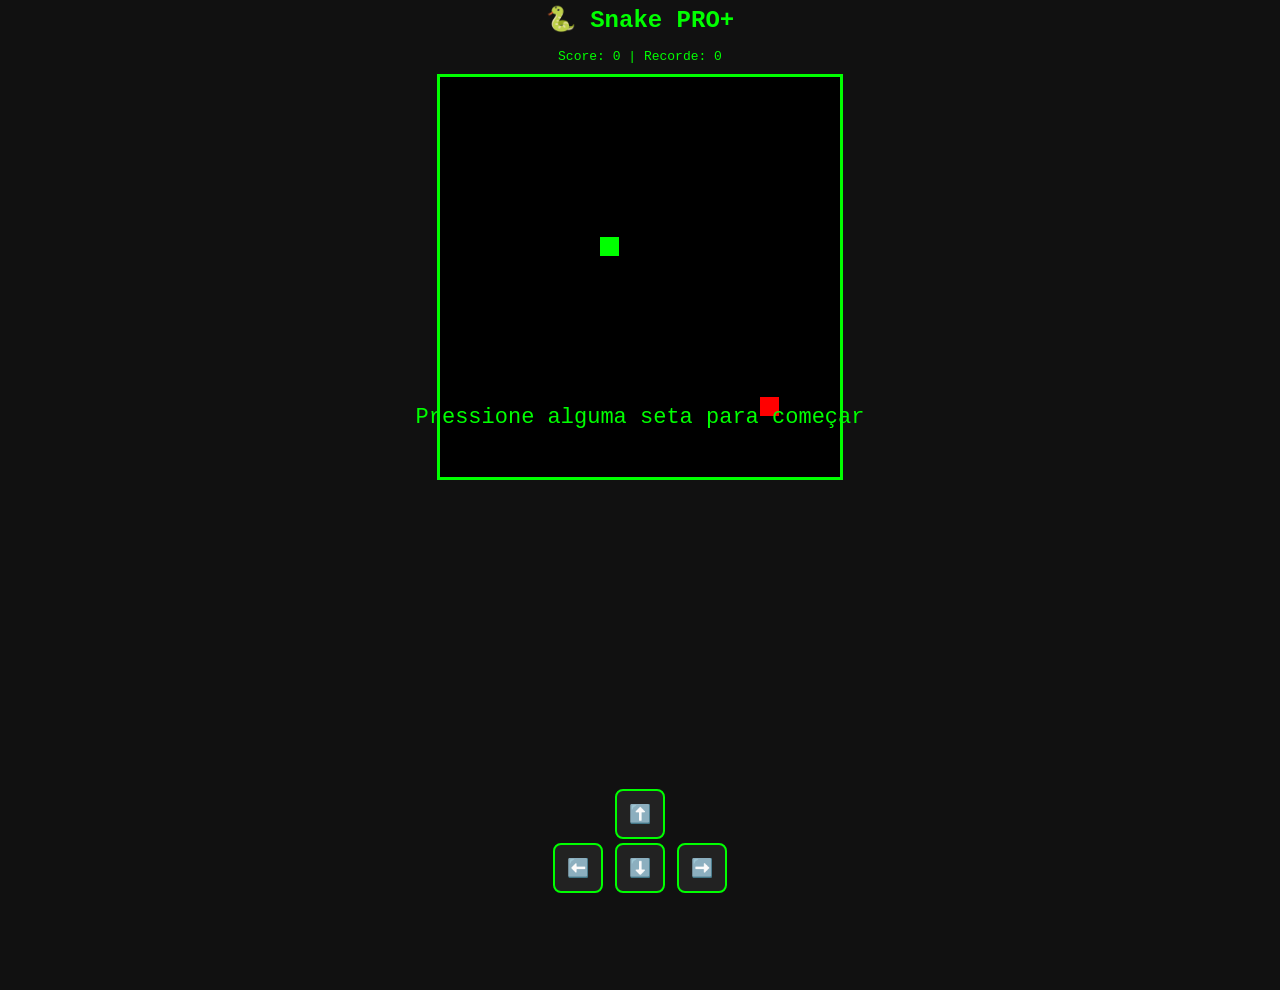
==== index2.html @ 4d805471 "Add initial HTML structure for Snake PRO game" ====
<!DOCTYPE html>
<html lang="pt-BR">
<head>
<meta charset="UTF-8">
<title>Snake PRO+</title>

<style>
html, body {
  height: 100%;
  overflow: hidden;
}

body {
  margin: 0;
  background: #111;
  color: #0f0;
  font-family: monospace;
  display: flex;
  flex-direction: column;
  align-items: center;

  /*padding-bottom: 220px;*/ /* espaço pros controles */
  padding-bottom: 90px;
}

h1 {
  margin: 5px 0;
  font-size: 24px;
}

canvas {
  background: black;
  border: 3px solid #0f0;
  margin-top: 10px;
}

canvas {
  /*max-width: 95vw;
  max-height: 60vh;*/
  max-width: 98vw;
  max-height: 75vh; /* antes 60vh */
  touch-action: none;
  margin-bottom: 20px;
}


#hud {
  margin-top: 10px;
}

#gameOver {
  position: absolute;
  top: 40%;
  text-align: center;
  display: none;
}

.controls {
  position: fixed;
  bottom: 5px;
  width: 100%;
  display: flex;
  justify-content: center;
  flex-direction: column;
  align-items: center;

  pointer-events: auto;
}

button {
  /*width: 70px;
  height: 70px;
  font-size: 24px;
  margin: 5px;
  border-radius: 15px;*/
  width: 50px;
  height: 50px;
  font-size: 18px;
  margin: 2px;
  border-radius: 8px;
  background: #222;
  color: #0f0;
  border: 2px solid #0f0;
}
</style>
</head>

<body>

<h1>🐍 Snake PRO+</h1>

<div id="hud">
  Score: <span id="score">0</span> |
  Recorde: <span id="highscore">0</span>
</div>

<canvas id="game" width="400" height="400"></canvas>

<div id="startMsg" style="
position:absolute;
top:45%;
font-size:22px;
color:#0f0;
">
Pressione alguma seta para começar
</div>

<div id="gameOver">
  <h2>💀 Game Over</h2>
  <p>Pressione ENTER ou toque para reiniciar</p>
</div>

<div id="pauseMsg" style="display:none; position:absolute; top:45%;">
  <h2>⏸️ PAUSADO</h2>
</div>

<!-- Controles mobile -->
<div class="controls">
  <div>
    <button ontouchstart="setDirection('up')" onclick="setDirection('up')">⬆️</button>
  </div>
  <div>
    <button ontouchstart="setDirection('left')" onclick="setDirection('left')">⬅️</button>
    <button ontouchstart="setDirection('down')" onclick="setDirection('down')">⬇️</button>
    <button ontouchstart="setDirection('right')" onclick="setDirection('right')">➡️</button>
  </div>
</div>

<script>
const canvas = document.getElementById("game");
const ctx = canvas.getContext("2d");

const scoreEl = document.getElementById("score");
const highEl = document.getElementById("highscore");
const gameOverEl = document.getElementById("gameOver");

const pauseMsg = document.getElementById("pauseMsg");

const grid = 20;

let snake, apple;
let count, speed, score, gameRunning, paused;
let started = false;

// 🔊 som simples
function beep() {
  const ctxAudio = new (window.AudioContext || window.webkitAudioContext)();
  const osc = ctxAudio.createOscillator();
  osc.connect(ctxAudio.destination);
  osc.start();
  osc.stop(ctxAudio.currentTime + 0.1);
}

// 🏆 recorde
let highscore = localStorage.getItem("snakeHigh") || 0;
highEl.textContent = highscore;

function resetGame() {

  document.getElementById("startMsg").style.display = "block";

  snake = {
    x: 160,
    y: 160,
    dx: 0,
    dy: 0,
    cells: [{ x: 160, y: 160 }],
    maxCells: 4
  };

  apple = {
    x: 320,
    y: 320
  };

  count = 0;
  speed = 6;
  score = 0;
  gameRunning = true;
  paused = false;
  started = false;

  scoreEl.textContent = 0;
  gameOverEl.style.display = "none";
}



function getRandomInt(min, max) {
  return Math.floor(Math.random() * (max - min)) + min;
}

function loop() {
  requestAnimationFrame(loop);

  if (!started) {
    ctx.clearRect(0, 0, canvas.width, canvas.height);

    // maçã
    ctx.fillStyle = "red";
    ctx.fillRect(apple.x, apple.y, grid - 1, grid - 1);

    // cobra parada
    ctx.fillStyle = "#0f0";
    ctx.fillRect(snake.x, snake.y, grid - 1, grid - 1);

    return;
  }

  if (!gameRunning || paused) return;

  if (++count < speed) return;
  count = 0;


  ctx.clearRect(0, 0, canvas.width, canvas.height);

  snake.x += snake.dx;
  snake.y += snake.dy;

  // parede
  if (
    snake.x < 0 || snake.x >= canvas.width ||
    snake.y < 0 || snake.y >= canvas.height
  ) {
    gameOver();
  }

  snake.cells.unshift({x: snake.x, y: snake.y});
  if (snake.cells.length > snake.maxCells) {
    snake.cells.pop();
  }

  // maçã
  ctx.fillStyle = "red";
  ctx.fillRect(apple.x, apple.y, grid - 1, grid - 1);

  // cobra
  ctx.fillStyle = "#0f0";
  snake.cells.forEach((cell, index) => {
    ctx.fillRect(cell.x, cell.y, grid - 1, grid - 1);

    // comer
    if (cell.x === apple.x && cell.y === apple.y) {
      snake.maxCells++;
      score++;
      scoreEl.textContent = score;

      beep();

      // aumenta velocidade
      //if (speed > 2) speed--;
	  
	  // aumenta velocidade devagar
	  speed = Math.max(3, 6 - Math.floor(score / 5));

      apple.x = getRandomInt(0, 20) * grid;
      apple.y = getRandomInt(0, 20) * grid;
    }

    // colisão corpo
    for (let i = index + 1; i < snake.cells.length; i++) {
      if (cell.x === snake.cells[i].x && cell.y === snake.cells[i].y) {
        gameOver();
      }
    }
  });
}

document.addEventListener("touchmove", function(e) {
  e.preventDefault();
}, { passive: false });

function gameOver() {
  gameRunning = false;

  // salva recorde
  if (score > highscore) {
    highscore = score;
    localStorage.setItem("snakeHigh", highscore);
    highEl.textContent = highscore;
  }

  gameOverEl.style.display = "block";
}

// teclado
document.addEventListener("keydown", (e) => {

  if (["ArrowUp","ArrowDown","ArrowLeft","ArrowRight"].includes(e.key)) {
    e.preventDefault();
  }
  
  // ⏸️ PAUSE COM ESPAÇO
  if (e.code === "Space") {
    e.preventDefault();
    paused = !paused;
    pauseMsg.style.display = paused ? "block" : "none";
  }

  if (!gameRunning && e.key === "Enter") {
    resetGame();
    return;
  }

  handleDirection(e.key);
});

// mobile
function setDirection(dir) {
  if (!gameRunning) {
    resetGame();
    return;
  }

  const map = {
    up: "ArrowUp",
    down: "ArrowDown",
    left: "ArrowLeft",
    right: "ArrowRight"
  };

  handleDirection(map[dir]);
}

function handleDirection(key) {

  started = true;
  document.getElementById("startMsg").style.display = "none";

  if (key === "ArrowLeft" && snake.dx !== grid) {
    snake.dx = -grid;
    snake.dy = 0;
  }
  else if (key === "ArrowUp" && snake.dy !== grid) {
    snake.dx = 0;
    snake.dy = -grid;
  }
  else if (key === "ArrowRight" && snake.dx !== -grid) {
    snake.dx = grid;
    snake.dy = 0;
  }
  else if (key === "ArrowDown" && snake.dy !== -grid) {
    snake.dx = 0;
    snake.dy = grid;
  }
}

resetGame();
requestAnimationFrame(loop);
</script>

</body>
</html>
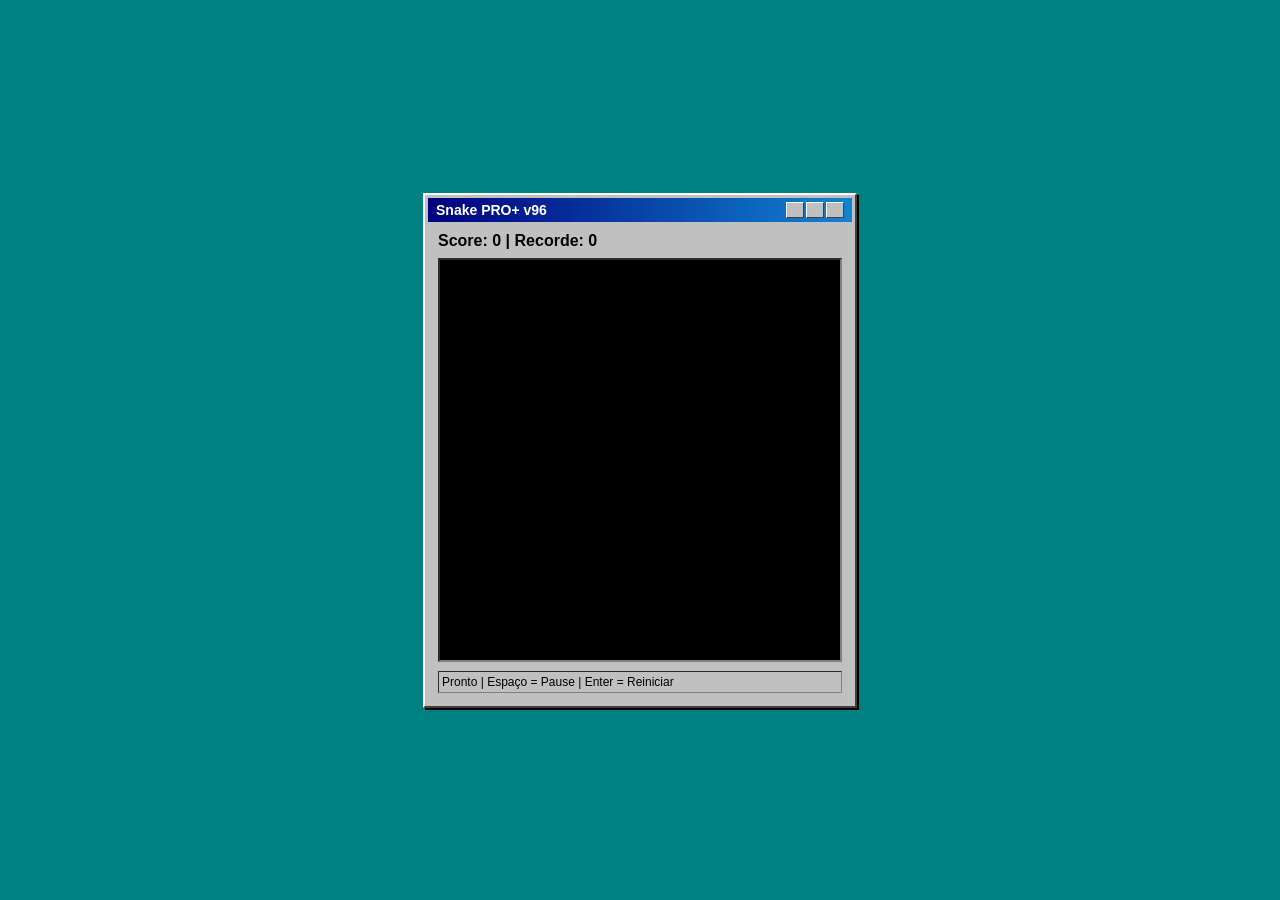
==== commit 7499746c: "Update index2.html" ====
--- a/index2.html
+++ b/index2.html
@@ -12,118 +12,132 @@
 
 body {
   margin: 0;
-  background: #111;
-  color: #0f0;
-  font-family: monospace;
+  background: #008080; /* desktop Windows */
+  font-family: Tahoma, sans-serif;
   display: flex;
-  flex-direction: column;
+  justify-content: center;
   align-items: center;
-
-  /*padding-bottom: 220px;*/ /* espaço pros controles */
-  padding-bottom: 90px;
-}
-
-h1 {
-  margin: 5px 0;
-  font-size: 24px;
+}
+
+/* Janela */
+.window {
+  background: #C0C0C0;
+
+  border-top: 2px solid #fff;
+  border-left: 2px solid #fff;
+  border-right: 2px solid #404040;
+  border-bottom: 2px solid #404040;
+
+  box-shadow: 2px 2px 0 #000;
+  padding: 3px;
+}
+
+/* Barra de título */
+.titlebar {
+  background: linear-gradient(to right, #000080, #1084d0);
+  color: white;
+  padding: 4px 8px;
+  font-weight: bold;
+  font-size: 14px;
+  display: flex;
+  justify-content: space-between;
+}
+
+.title-buttons {
+  display: flex;
+  gap: 2px;
+}
+
+.title-buttons div {
+  width: 16px;
+  height: 14px;
+  background: #C0C0C0;
+
+  border-top: 1px solid #fff;
+  border-left: 1px solid #fff;
+  border-right: 1px solid #404040;
+  border-bottom: 1px solid #404040;
+}
+
+.content {
+  padding: 10px;
 }
 
 canvas {
   background: black;
-  border: 3px solid #0f0;
-  margin-top: 10px;
-}
-
-canvas {
-  /*max-width: 95vw;
-  max-height: 60vh;*/
-  max-width: 98vw;
-  max-height: 75vh; /* antes 60vh */
-  touch-action: none;
-  margin-bottom: 20px;
-}
-
-
+  border: 2px inset #808080;
+}
+
+/* HUD */
 #hud {
-  margin-top: 10px;
-}
-
-#gameOver {
-  position: absolute;
-  top: 40%;
-  text-align: center;
-  display: none;
-}
-
-.controls {
-  position: fixed;
-  bottom: 5px;
-  width: 100%;
-  display: flex;
-  justify-content: center;
-  flex-direction: column;
-  align-items: center;
-
-  pointer-events: auto;
-}
-
+  margin-bottom: 8px;
+  color: black;
+  font-weight: bold;
+}
+
+/* Botões */
 button {
-  /*width: 70px;
-  height: 70px;
-  font-size: 24px;
-  margin: 5px;
-  border-radius: 15px;*/
   width: 50px;
   height: 50px;
+
+  background: #C0C0C0;
+  color: black;
+
+  border-top: 2px solid white;
+  border-left: 2px solid white;
+  border-right: 2px solid #404040;
+  border-bottom: 2px solid #404040;
+
   font-size: 18px;
-  margin: 2px;
-  border-radius: 8px;
-  background: #222;
-  color: #0f0;
-  border: 2px solid #0f0;
+}
+
+button:active {
+  border-top: 2px solid #404040;
+  border-left: 2px solid #404040;
+  border-right: 2px solid white;
+  border-bottom: 2px solid white;
+}
+
+/* Barra de status */
+.statusbar {
+  margin-top: 5px;
+  background: #C0C0C0;
+  border: 1px inset #808080;
+  padding: 3px;
+  font-size: 12px;
 }
 </style>
 </head>
 
 <body>
 
-<h1>🐍 Snake PRO+</h1>
-
-<div id="hud">
-  Score: <span id="score">0</span> |
-  Recorde: <span id="highscore">0</span>
-</div>
-
-<canvas id="game" width="400" height="400"></canvas>
-
-<div id="startMsg" style="
-position:absolute;
-top:45%;
-font-size:22px;
-color:#0f0;
-">
-Pressione alguma seta para começar
-</div>
-
-<div id="gameOver">
-  <h2>💀 Game Over</h2>
-  <p>Pressione ENTER ou toque para reiniciar</p>
-</div>
-
-<div id="pauseMsg" style="display:none; position:absolute; top:45%;">
-  <h2>⏸️ PAUSADO</h2>
-</div>
-
-<!-- Controles mobile -->
-<div class="controls">
-  <div>
-    <button ontouchstart="setDirection('up')" onclick="setDirection('up')">⬆️</button>
+<div class="window">
+
+  <div class="titlebar">
+    <span>Snake PRO+ v96</span>
+
+    <div class="title-buttons">
+      <div></div>
+      <div></div>
+      <div></div>
+    </div>
   </div>
-  <div>
-    <button ontouchstart="setDirection('left')" onclick="setDirection('left')">⬅️</button>
-    <button ontouchstart="setDirection('down')" onclick="setDirection('down')">⬇️</button>
-    <button ontouchstart="setDirection('right')" onclick="setDirection('right')">➡️</button>
+
+  <div class="content">
+
+    <div id="hud">
+      Score: <span id="score">0</span> |
+      Recorde: <span id="highscore">0</span>
+    </div>
+
+    <canvas id="game" width="400" height="400"></canvas>
+
+    <div class="statusbar">
+      Pronto | Espaço = Pause | Enter = Reiniciar
+    </div>
+
   </div>
+
 </div>
 
 <script>
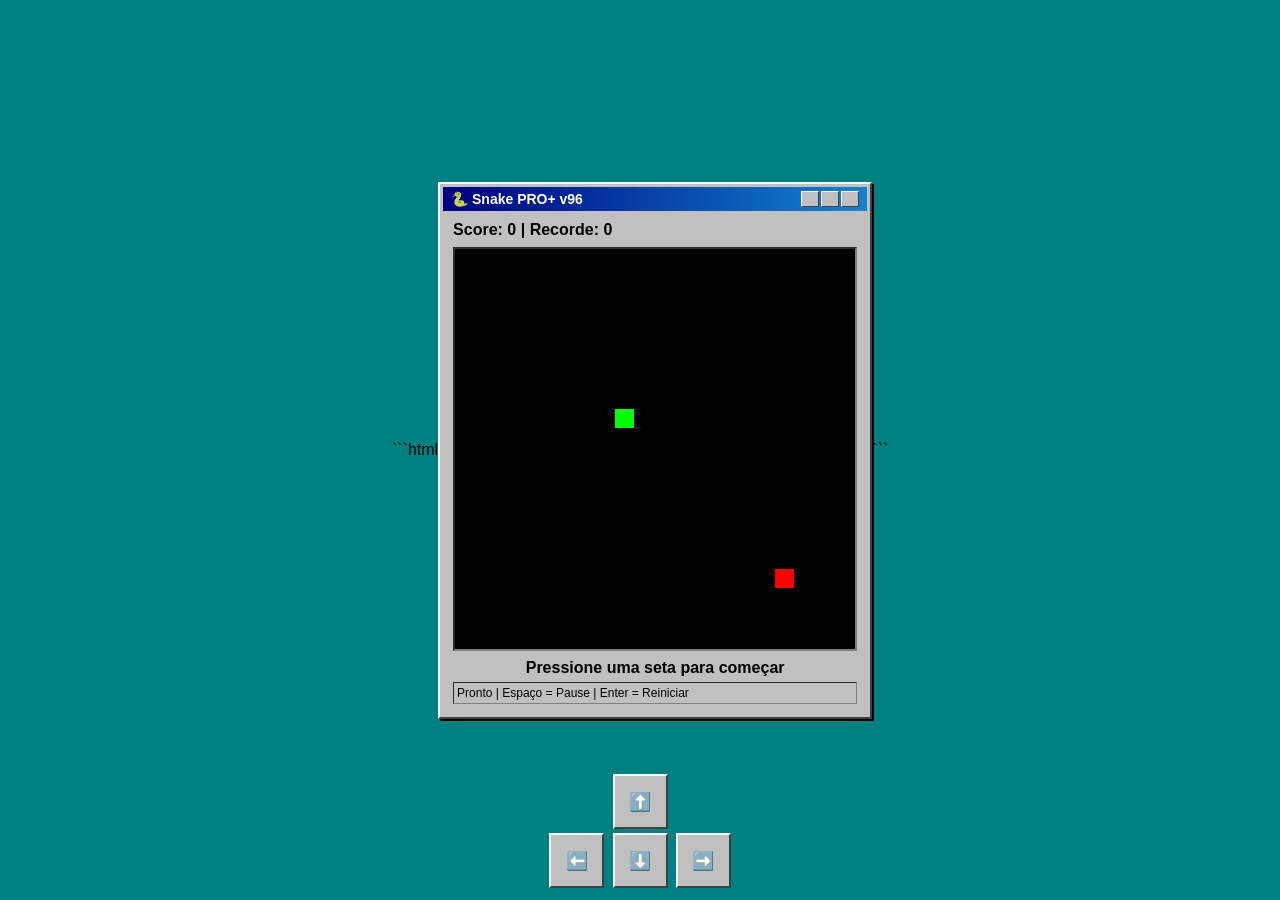
==== commit 52a0460d: "Refactor HTML and CSS for Snake PRO+ v96" ====
--- a/index2.html
+++ b/index2.html
@@ -1,111 +1,165 @@
+```html
 <!DOCTYPE html>
 <html lang="pt-BR">
 <head>
 <meta charset="UTF-8">
-<title>Snake PRO+</title>
+<meta name="viewport" content="width=device-width, initial-scale=1.0">
+
+<title>Snake PRO+ v96</title>
 
 <style>
-html, body {
-  height: 100%;
-  overflow: hidden;
-}
-
-body {
-  margin: 0;
-  background: #008080; /* desktop Windows */
-  font-family: Tahoma, sans-serif;
-  display: flex;
-  justify-content: center;
-  align-items: center;
-}
-
-/* Janela */
-.window {
-  background: #C0C0C0;
-
-  border-top: 2px solid #fff;
-  border-left: 2px solid #fff;
-  border-right: 2px solid #404040;
-  border-bottom: 2px solid #404040;
-
-  box-shadow: 2px 2px 0 #000;
-  padding: 3px;
-}
-
-/* Barra de título */
-.titlebar {
-  background: linear-gradient(to right, #000080, #1084d0);
-  color: white;
-  padding: 4px 8px;
-  font-weight: bold;
-  font-size: 14px;
-  display: flex;
-  justify-content: space-between;
-}
-
-.title-buttons {
-  display: flex;
-  gap: 2px;
-}
-
-.title-buttons div {
-  width: 16px;
-  height: 14px;
-  background: #C0C0C0;
-
-  border-top: 1px solid #fff;
-  border-left: 1px solid #fff;
-  border-right: 1px solid #404040;
-  border-bottom: 1px solid #404040;
-}
-
-.content {
-  padding: 10px;
-}
-
-canvas {
-  background: black;
-  border: 2px inset #808080;
-}
-
-/* HUD */
-#hud {
-  margin-bottom: 8px;
-  color: black;
-  font-weight: bold;
-}
-
-/* Botões */
-button {
-  width: 50px;
-  height: 50px;
-
-  background: #C0C0C0;
-  color: black;
-
-  border-top: 2px solid white;
-  border-left: 2px solid white;
-  border-right: 2px solid #404040;
-  border-bottom: 2px solid #404040;
-
-  font-size: 18px;
-}
-
-button:active {
-  border-top: 2px solid #404040;
-  border-left: 2px solid #404040;
-  border-right: 2px solid white;
-  border-bottom: 2px solid white;
-}
-
-/* Barra de status */
-.statusbar {
-  margin-top: 5px;
-  background: #C0C0C0;
-  border: 1px inset #808080;
-  padding: 3px;
-  font-size: 12px;
-}
+
+html, body{
+    height:100%;
+    margin:0;
+    overflow:hidden;
+}
+
+body{
+    background:#008080;
+    font-family:Tahoma,sans-serif;
+
+    display:flex;
+    justify-content:center;
+    align-items:center;
+}
+
+/* JANELA */
+
+.window{
+    background:#C0C0C0;
+
+    border-top:2px solid #fff;
+    border-left:2px solid #fff;
+    border-right:2px solid #404040;
+    border-bottom:2px solid #404040;
+
+    box-shadow:2px 2px 0 #000;
+
+    padding:3px;
+    max-width:95vw;
+}
+
+/* BARRA DE TÍTULO */
+
+.titlebar{
+    background:linear-gradient(to right,#000080,#1084d0);
+    color:white;
+
+    padding:4px 8px;
+
+    font-size:14px;
+    font-weight:bold;
+
+    display:flex;
+    justify-content:space-between;
+    align-items:center;
+}
+
+.title-buttons{
+    display:flex;
+    gap:2px;
+}
+
+.title-buttons div{
+    width:16px;
+    height:14px;
+
+    background:#C0C0C0;
+
+    border-top:1px solid #fff;
+    border-left:1px solid #fff;
+    border-right:1px solid #404040;
+    border-bottom:1px solid #404040;
+}
+
+.content{
+    padding:10px;
+}
+
+#hud{
+    margin-bottom:8px;
+    color:black;
+    font-weight:bold;
+}
+
+canvas{
+    background:black;
+    border:2px inset #808080;
+
+    max-width:90vw;
+    max-height:70vh;
+
+    touch-action:none;
+}
+
+/* STATUS */
+
+.statusbar{
+    margin-top:5px;
+    padding:3px;
+
+    border:1px inset #808080;
+    font-size:12px;
+}
+
+/* MENSAGENS */
+
+#startMsg,
+#pauseMsg,
+#gameOver{
+    text-align:center;
+    margin-top:8px;
+    font-weight:bold;
+}
+
+#pauseMsg{
+    display:none;
+    color:#800000;
+}
+
+#gameOver{
+    display:none;
+    color:#800000;
+}
+
+/* CONTROLES MOBILE */
+
+.controls{
+    position:fixed;
+    bottom:10px;
+    left:0;
+    width:100%;
+
+    display:flex;
+    flex-direction:column;
+    align-items:center;
+}
+
+button{
+
+    width:55px;
+    height:55px;
+
+    font-size:18px;
+
+    background:#C0C0C0;
+
+    border-top:2px solid white;
+    border-left:2px solid white;
+    border-right:2px solid #404040;
+    border-bottom:2px solid #404040;
+
+    margin:2px;
+}
+
+button:active{
+    border-top:2px solid #404040;
+    border-left:2px solid #404040;
+    border-right:2px solid white;
+    border-bottom:2px solid white;
+}
+
 </style>
 </head>
 
@@ -113,256 +167,425 @@
 
 <div class="window">
 
-  <div class="titlebar">
-    <span>Snake PRO+ v96</span>
-
-    <div class="title-buttons">
-      <div></div>
-      <div></div>
-      <div></div>
+    <div class="titlebar">
+        <span>🐍 Snake PRO+ v96</span>
+
+        <div class="title-buttons">
+            <div></div>
+            <div></div>
+            <div></div>
+        </div>
     </div>
-  </div>
-
-  <div class="content">
-
-    <div id="hud">
-      Score: <span id="score">0</span> |
-      Recorde: <span id="highscore">0</span>
+
+    <div class="content">
+
+        <div id="hud">
+            Score: <span id="score">0</span> |
+            Recorde: <span id="highscore">0</span>
+        </div>
+
+        <canvas id="game" width="400" height="400"></canvas>
+
+        <div id="startMsg">
+            Pressione uma seta para começar
+        </div>
+
+        <div id="pauseMsg">
+            ⏸ PAUSADO
+        </div>
+
+        <div id="gameOver">
+            💀 GAME OVER - ENTER para reiniciar
+        </div>
+
+        <div class="statusbar">
+            Pronto | Espaço = Pause | Enter = Reiniciar
+        </div>
+
     </div>
 
-    <canvas id="game" width="400" height="400"></canvas>
-
-    <div class="statusbar">
-      Pronto | Espaço = Pause | Enter = Reiniciar
+</div>
+
+<div class="controls">
+    <div>
+        <button onclick="setDirection('up')">⬆️</button>
     </div>
 
-  </div>
-
+    <div>
+        <button onclick="setDirection('left')">⬅️</button>
+        <button onclick="setDirection('down')">⬇️</button>
+        <button onclick="setDirection('right')">➡️</button>
+    </div>
 </div>
 
 <script>
+
 const canvas = document.getElementById("game");
 const ctx = canvas.getContext("2d");
 
 const scoreEl = document.getElementById("score");
 const highEl = document.getElementById("highscore");
+
 const gameOverEl = document.getElementById("gameOver");
-
 const pauseMsg = document.getElementById("pauseMsg");
+const startMsg = document.getElementById("startMsg");
 
 const grid = 20;
 
-let snake, apple;
-let count, speed, score, gameRunning, paused;
+let snake;
+let apple;
+
+let count;
+let speed;
+let score;
+
+let gameRunning;
+let paused;
 let started = false;
 
-// 🔊 som simples
-function beep() {
-  const ctxAudio = new (window.AudioContext || window.webkitAudioContext)();
-  const osc = ctxAudio.createOscillator();
-  osc.connect(ctxAudio.destination);
-  osc.start();
-  osc.stop(ctxAudio.currentTime + 0.1);
-}
-
-// 🏆 recorde
-let highscore = localStorage.getItem("snakeHigh") || 0;
+/* SOM */
+
+function beep(){
+
+    const audioCtx =
+        new(window.AudioContext ||
+        window.webkitAudioContext)();
+
+    const osc = audioCtx.createOscillator();
+
+    osc.frequency.value = 600;
+
+    osc.connect(audioCtx.destination);
+
+    osc.start();
+
+    osc.stop(audioCtx.currentTime + 0.08);
+}
+
+/* RECORDE */
+
+let highscore =
+    localStorage.getItem("snakeHigh") || 0;
+
 highEl.textContent = highscore;
 
-function resetGame() {
-
-  document.getElementById("startMsg").style.display = "block";
-
-  snake = {
-    x: 160,
-    y: 160,
-    dx: 0,
-    dy: 0,
-    cells: [{ x: 160, y: 160 }],
-    maxCells: 4
-  };
-
-  apple = {
-    x: 320,
-    y: 320
-  };
-
-  count = 0;
-  speed = 6;
-  score = 0;
-  gameRunning = true;
-  paused = false;
-  started = false;
-
-  scoreEl.textContent = 0;
-  gameOverEl.style.display = "none";
-}
-
-
-
-function getRandomInt(min, max) {
-  return Math.floor(Math.random() * (max - min)) + min;
-}
-
-function loop() {
-  requestAnimationFrame(loop);
-
-  if (!started) {
-    ctx.clearRect(0, 0, canvas.width, canvas.height);
-
-    // maçã
+/* RESET */
+
+function resetGame(){
+
+    snake = {
+        x:160,
+        y:160,
+
+        dx:0,
+        dy:0,
+
+        cells:[{
+            x:160,
+            y:160
+        }],
+
+        maxCells:4
+    };
+
+    apple = {
+        x:320,
+        y:320
+    };
+
+    count = 0;
+    speed = 6;
+
+    score = 0;
+
+    gameRunning = true;
+    paused = false;
+    started = false;
+
+    scoreEl.textContent = 0;
+
+    gameOverEl.style.display = "none";
+    pauseMsg.style.display = "none";
+    startMsg.style.display = "block";
+}
+
+/* RANDOM */
+
+function getRandomInt(min,max){
+    return Math.floor(
+        Math.random() * (max-min)
+    ) + min;
+}
+
+/* GAME OVER */
+
+function gameOver(){
+
+    gameRunning = false;
+
+    if(score > highscore){
+
+        highscore = score;
+
+        localStorage.setItem(
+            "snakeHigh",
+            highscore
+        );
+
+        highEl.textContent =
+            highscore;
+    }
+
+    gameOverEl.style.display =
+        "block";
+}
+
+/* LOOP */
+
+function loop(){
+
+    requestAnimationFrame(loop);
+
+    if(!started){
+
+        ctx.clearRect(
+            0,
+            0,
+            canvas.width,
+            canvas.height
+        );
+
+        ctx.fillStyle = "red";
+        ctx.fillRect(
+            apple.x,
+            apple.y,
+            grid-1,
+            grid-1
+        );
+
+        ctx.fillStyle = "#00ff00";
+        ctx.fillRect(
+            snake.x,
+            snake.y,
+            grid-1,
+            grid-1
+        );
+
+        return;
+    }
+
+    if(!gameRunning || paused)
+        return;
+
+    if(++count < speed)
+        return;
+
+    count = 0;
+
+    ctx.clearRect(
+        0,
+        0,
+        canvas.width,
+        canvas.height
+    );
+
+    snake.x += snake.dx;
+    snake.y += snake.dy;
+
+    if(
+        snake.x < 0 ||
+        snake.y < 0 ||
+        snake.x >= canvas.width ||
+        snake.y >= canvas.height
+    ){
+        gameOver();
+    }
+
+    snake.cells.unshift({
+        x:snake.x,
+        y:snake.y
+    });
+
+    if(
+        snake.cells.length >
+        snake.maxCells
+    ){
+        snake.cells.pop();
+    }
+
+    /* maçã */
+
     ctx.fillStyle = "red";
-    ctx.fillRect(apple.x, apple.y, grid - 1, grid - 1);
-
-    // cobra parada
-    ctx.fillStyle = "#0f0";
-    ctx.fillRect(snake.x, snake.y, grid - 1, grid - 1);
-
-    return;
-  }
-
-  if (!gameRunning || paused) return;
-
-  if (++count < speed) return;
-  count = 0;
-
-
-  ctx.clearRect(0, 0, canvas.width, canvas.height);
-
-  snake.x += snake.dx;
-  snake.y += snake.dy;
-
-  // parede
-  if (
-    snake.x < 0 || snake.x >= canvas.width ||
-    snake.y < 0 || snake.y >= canvas.height
-  ) {
-    gameOver();
-  }
-
-  snake.cells.unshift({x: snake.x, y: snake.y});
-  if (snake.cells.length > snake.maxCells) {
-    snake.cells.pop();
-  }
-
-  // maçã
-  ctx.fillStyle = "red";
-  ctx.fillRect(apple.x, apple.y, grid - 1, grid - 1);
-
-  // cobra
-  ctx.fillStyle = "#0f0";
-  snake.cells.forEach((cell, index) => {
-    ctx.fillRect(cell.x, cell.y, grid - 1, grid - 1);
-
-    // comer
-    if (cell.x === apple.x && cell.y === apple.y) {
-      snake.maxCells++;
-      score++;
-      scoreEl.textContent = score;
-
-      beep();
-
-      // aumenta velocidade
-      //if (speed > 2) speed--;
-	  
-	  // aumenta velocidade devagar
-	  speed = Math.max(3, 6 - Math.floor(score / 5));
-
-      apple.x = getRandomInt(0, 20) * grid;
-      apple.y = getRandomInt(0, 20) * grid;
-    }
-
-    // colisão corpo
-    for (let i = index + 1; i < snake.cells.length; i++) {
-      if (cell.x === snake.cells[i].x && cell.y === snake.cells[i].y) {
-        gameOver();
-      }
-    }
-  });
-}
-
-document.addEventListener("touchmove", function(e) {
-  e.preventDefault();
-}, { passive: false });
-
-function gameOver() {
-  gameRunning = false;
-
-  // salva recorde
-  if (score > highscore) {
-    highscore = score;
-    localStorage.setItem("snakeHigh", highscore);
-    highEl.textContent = highscore;
-  }
-
-  gameOverEl.style.display = "block";
-}
-
-// teclado
-document.addEventListener("keydown", (e) => {
-
-  if (["ArrowUp","ArrowDown","ArrowLeft","ArrowRight"].includes(e.key)) {
-    e.preventDefault();
-  }
-  
-  // ⏸️ PAUSE COM ESPAÇO
-  if (e.code === "Space") {
-    e.preventDefault();
-    paused = !paused;
-    pauseMsg.style.display = paused ? "block" : "none";
-  }
-
-  if (!gameRunning && e.key === "Enter") {
-    resetGame();
-    return;
-  }
-
-  handleDirection(e.key);
-});
-
-// mobile
-function setDirection(dir) {
-  if (!gameRunning) {
-    resetGame();
-    return;
-  }
-
-  const map = {
-    up: "ArrowUp",
-    down: "ArrowDown",
-    left: "ArrowLeft",
-    right: "ArrowRight"
-  };
-
-  handleDirection(map[dir]);
-}
-
-function handleDirection(key) {
-
-  started = true;
-  document.getElementById("startMsg").style.display = "none";
-
-  if (key === "ArrowLeft" && snake.dx !== grid) {
-    snake.dx = -grid;
-    snake.dy = 0;
-  }
-  else if (key === "ArrowUp" && snake.dy !== grid) {
-    snake.dx = 0;
-    snake.dy = -grid;
-  }
-  else if (key === "ArrowRight" && snake.dx !== -grid) {
-    snake.dx = grid;
-    snake.dy = 0;
-  }
-  else if (key === "ArrowDown" && snake.dy !== -grid) {
-    snake.dx = 0;
-    snake.dy = grid;
-  }
+
+    ctx.fillRect(
+        apple.x,
+        apple.y,
+        grid-1,
+        grid-1
+    );
+
+    /* cobra */
+
+    ctx.fillStyle = "#00ff00";
+
+    snake.cells.forEach((cell,index)=>{
+
+        ctx.fillRect(
+            cell.x,
+            cell.y,
+            grid-1,
+            grid-1
+        );
+
+        if(
+            cell.x === apple.x &&
+            cell.y === apple.y
+        ){
+
+            snake.maxCells++;
+
+            score++;
+
+            scoreEl.textContent =
+                score;
+
+            beep();
+
+            speed = Math.max(
+                3,
+                6 - Math.floor(score/5)
+            );
+
+            apple.x =
+                getRandomInt(0,20)
+                * grid;
+
+            apple.y =
+                getRandomInt(0,20)
+                * grid;
+        }
+
+        for(
+            let i=index+1;
+            i<snake.cells.length;
+            i++
+        ){
+
+            if(
+                cell.x ===
+                snake.cells[i].x &&
+                cell.y ===
+                snake.cells[i].y
+            ){
+                gameOver();
+            }
+        }
+    });
+}
+
+/* TECLADO */
+
+document.addEventListener(
+    "keydown",
+    e=>{
+
+        if(
+            [
+                "ArrowUp",
+                "ArrowDown",
+                "ArrowLeft",
+                "ArrowRight"
+            ].includes(e.key)
+        ){
+            e.preventDefault();
+        }
+
+        if(e.code==="Space"){
+
+            e.preventDefault();
+
+            paused = !paused;
+
+            pauseMsg.style.display =
+                paused
+                ? "block"
+                : "none";
+        }
+
+        if(
+            !gameRunning &&
+            e.key==="Enter"
+        ){
+            resetGame();
+            return;
+        }
+
+        handleDirection(e.key);
+    }
+);
+
+/* MOBILE */
+
+function setDirection(dir){
+
+    const map = {
+
+        up:"ArrowUp",
+        down:"ArrowDown",
+        left:"ArrowLeft",
+        right:"ArrowRight"
+    };
+
+    handleDirection(map[dir]);
+}
+
+/* DIREÇÃO */
+
+function handleDirection(key){
+
+    started = true;
+
+    startMsg.style.display =
+        "none";
+
+    if(
+        key==="ArrowLeft" &&
+        snake.dx!==grid
+    ){
+        snake.dx = -grid;
+        snake.dy = 0;
+    }
+
+    else if(
+        key==="ArrowRight" &&
+        snake.dx!==-grid
+    ){
+        snake.dx = grid;
+        snake.dy = 0;
+    }
+
+    else if(
+        key==="ArrowUp" &&
+        snake.dy!==grid
+    ){
+        snake.dx = 0;
+        snake.dy = -grid;
+    }
+
+    else if(
+        key==="ArrowDown" &&
+        snake.dy!==-grid
+    ){
+        snake.dx = 0;
+        snake.dy = grid;
+    }
 }
 
 resetGame();
 requestAnimationFrame(loop);
+
 </script>
 
 </body>
 </html>
+```
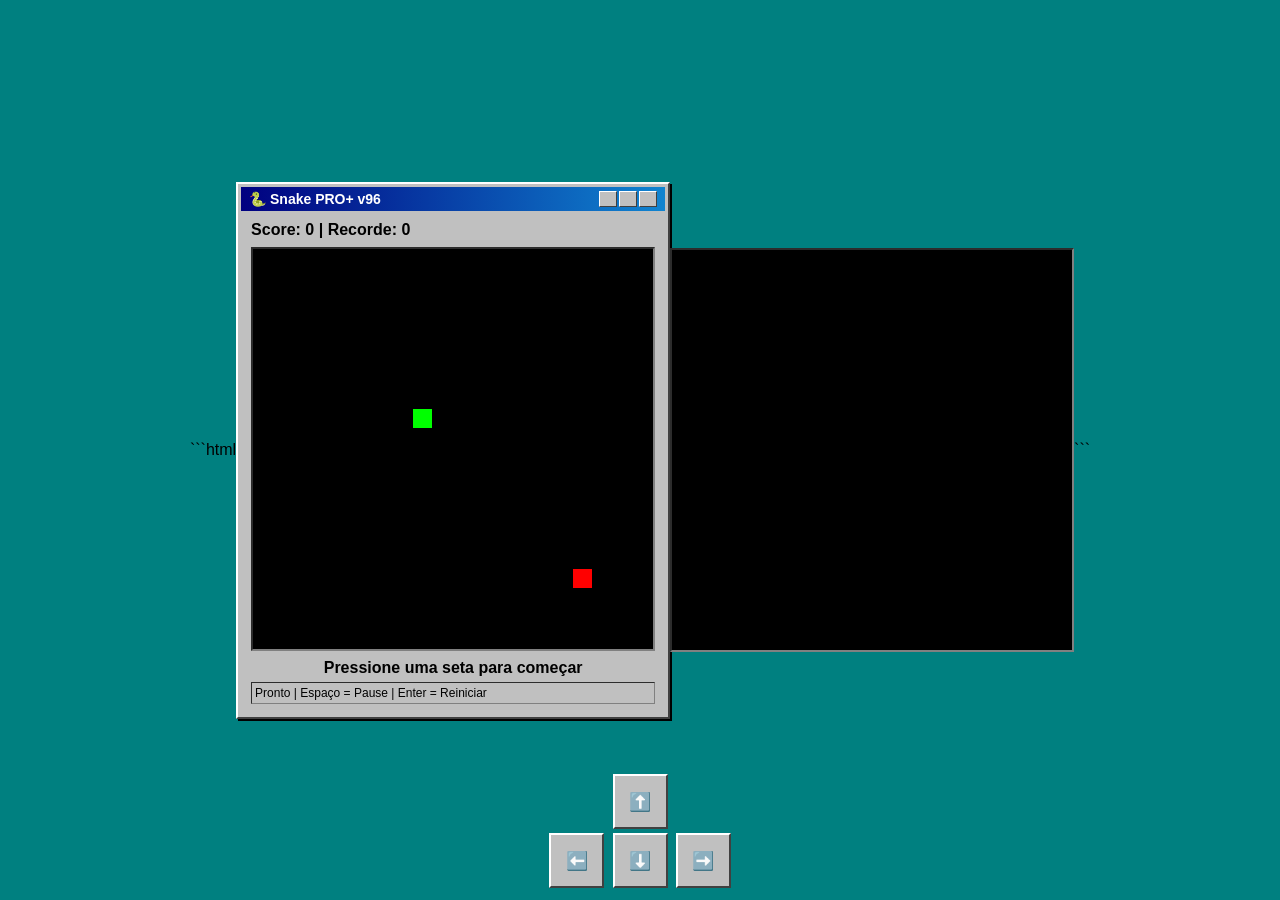
==== commit 636803e0: "Add canvas element for game rendering" ====
--- a/index2.html
+++ b/index2.html
@@ -217,7 +217,7 @@
         <button onclick="setDirection('right')">➡️</button>
     </div>
 </div>
-
+<canvas id="game" width="400" height="400"></canvas>
 <script>
 
 const canvas = document.getElementById("game");
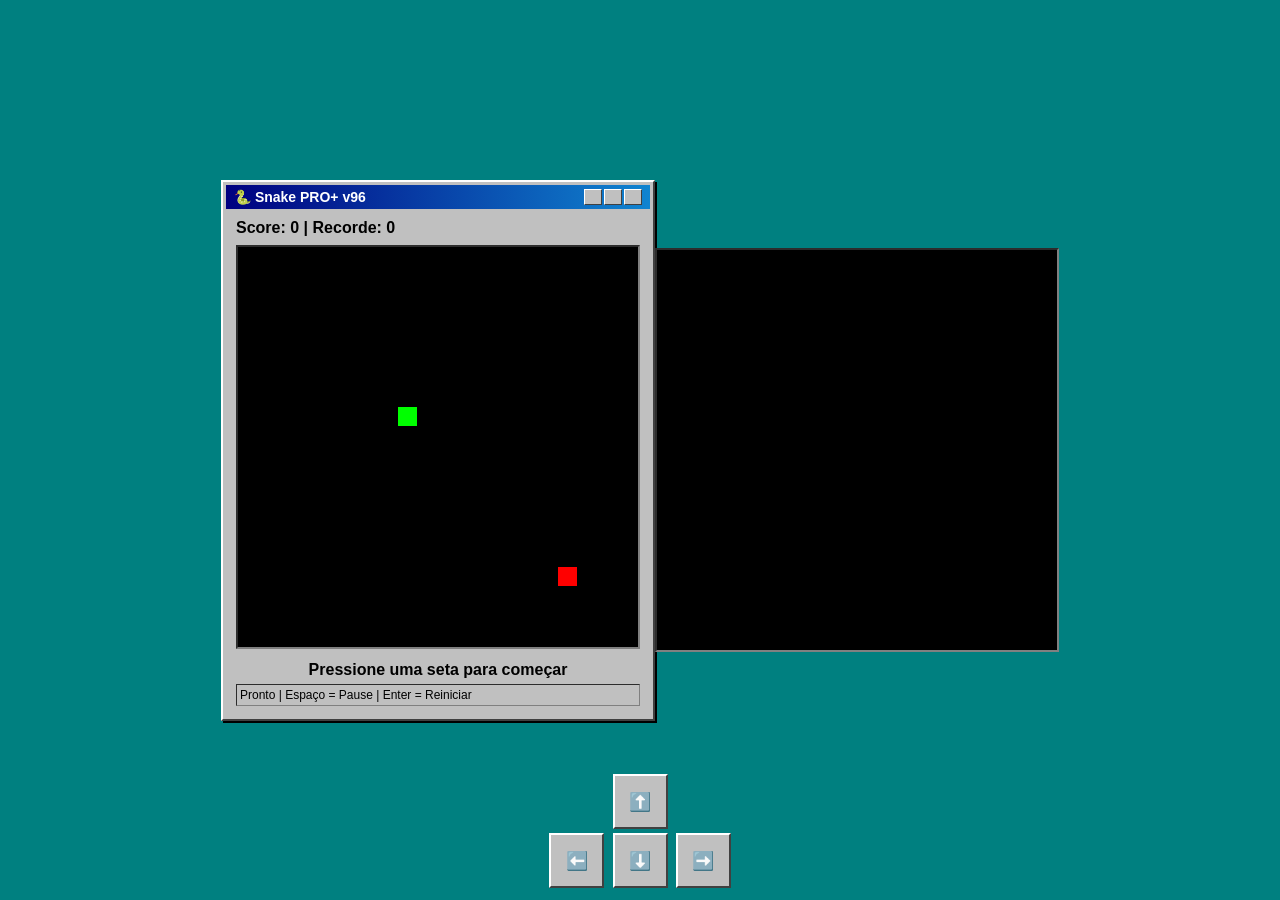
==== commit b4ecaa88: "Remove code block formatting from index2.html" ====
--- a/index2.html
+++ b/index2.html
@@ -1,4 +1,3 @@
-```html
 <!DOCTYPE html>
 <html lang="pt-BR">
 <head>
@@ -588,4 +587,3 @@
 
 </body>
 </html>
-```
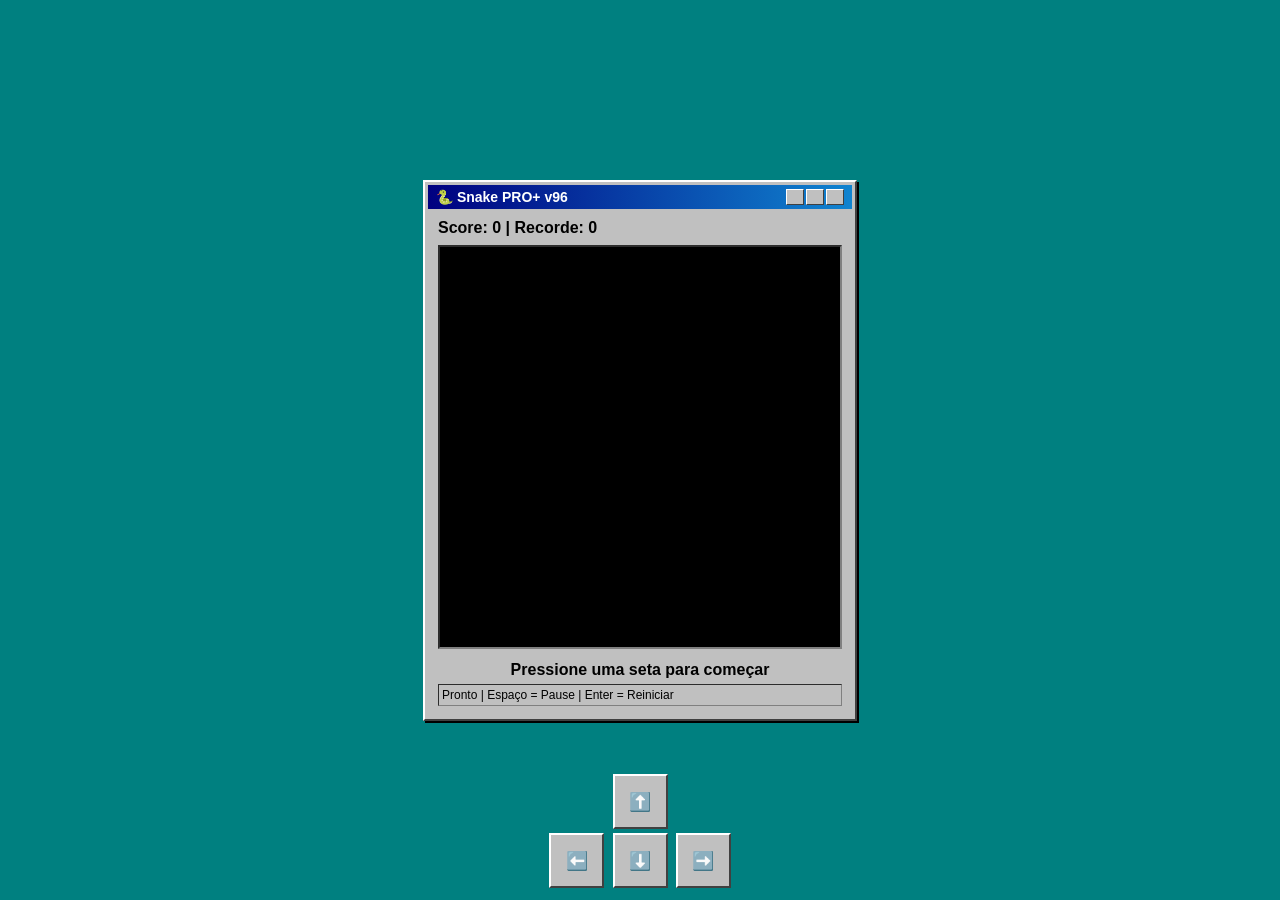
==== commit 5ab03de3: "Refactor game logic and improve readability" ====
--- a/index2.html
+++ b/index2.html
@@ -3,11 +3,8 @@
 <head>
 <meta charset="UTF-8">
 <meta name="viewport" content="width=device-width, initial-scale=1.0">
-
 <title>Snake PRO+ v96</title>
-
 <style>
-
 html, body{
     height:100%;
     margin:0;
@@ -216,7 +213,7 @@
         <button onclick="setDirection('right')">➡️</button>
     </div>
 </div>
-<canvas id="game" width="400" height="400"></canvas>
+
 <script>
 
 const canvas = document.getElementById("game");
@@ -247,8 +244,8 @@
 function beep(){
 
     const audioCtx =
-        new(window.AudioContext ||
-        window.webkitAudioContext)();
+    new (window.AudioContext ||
+    window.webkitAudioContext)();
 
     const osc = audioCtx.createOscillator();
 
@@ -392,14 +389,14 @@
     snake.y += snake.dy;
 
     if(
-        snake.x < 0 ||
-        snake.y < 0 ||
-        snake.x >= canvas.width ||
-        snake.y >= canvas.height
-    ){
-        gameOver();
-    }
-
+    snake.x < 0 ||
+    snake.y < 0 ||
+    snake.x >= canvas.width ||
+    snake.y >= canvas.height
+){
+    gameOver();
+    return;
+}
     snake.cells.unshift({
         x:snake.x,
         y:snake.y
@@ -455,13 +452,14 @@
                 6 - Math.floor(score/5)
             );
 
-            apple.x =
-                getRandomInt(0,20)
-                * grid;
-
-            apple.y =
-                getRandomInt(0,20)
-                * grid;
+           do {
+    apple.x = getRandomInt(0,20) * grid;
+    apple.y = getRandomInt(0,20) * grid;
+} while (
+    snake.cells.some(
+        c => c.x === apple.x && c.y === apple.y
+    )
+);
         }
 
         for(
@@ -499,11 +497,9 @@
             e.preventDefault();
         }
 
-        if(e.code==="Space"){
-
-            e.preventDefault();
-
-            paused = !paused;
+       if(e.code==="Space" && started){
+    paused = !paused;
+}
 
             pauseMsg.style.display =
                 paused
@@ -584,6 +580,5 @@
 requestAnimationFrame(loop);
 
 </script>
-
 </body>
 </html>
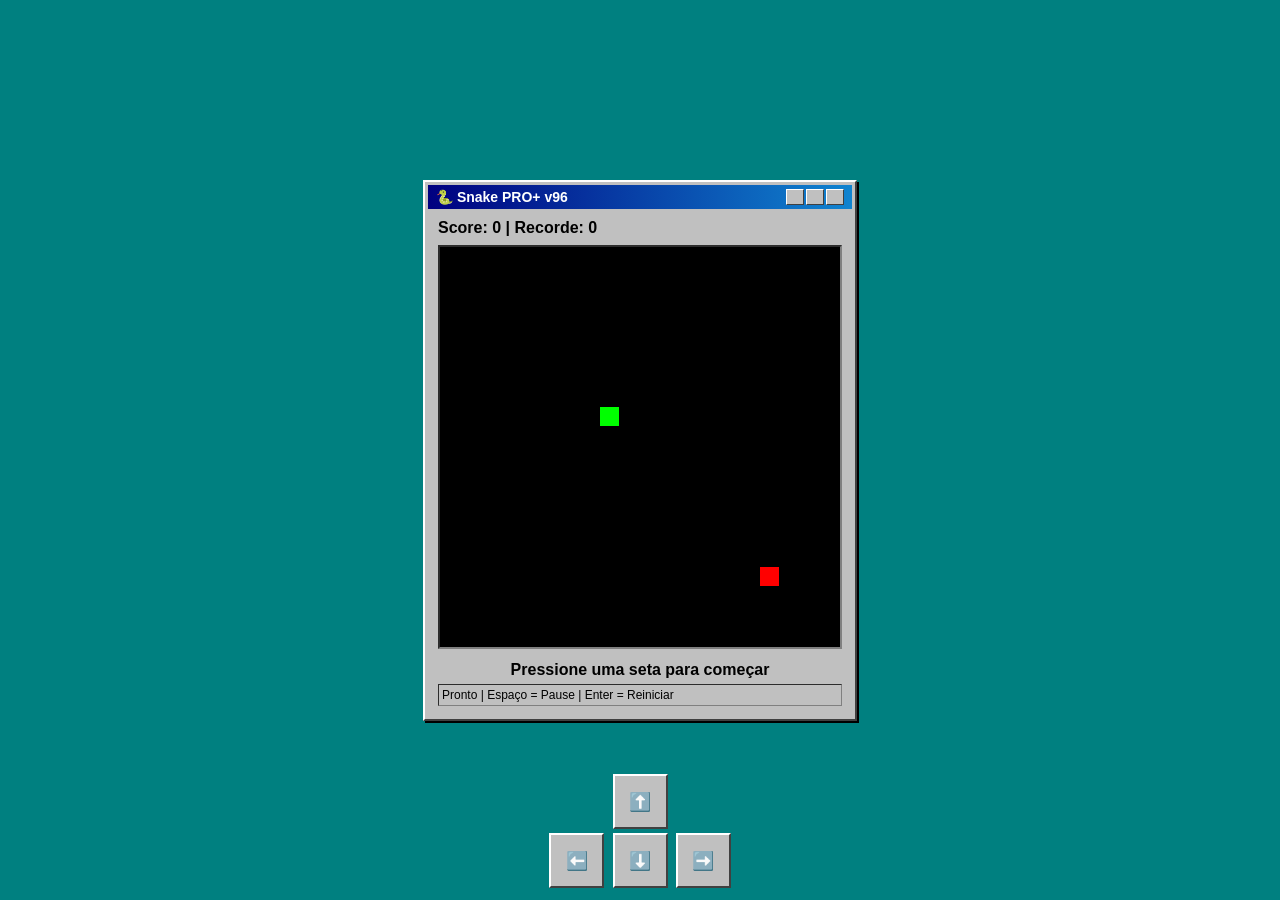
==== commit 17565a75: "Refactor beep function and game control logic" ====
--- a/index2.html
+++ b/index2.html
@@ -241,11 +241,11 @@
 
 /* SOM */
 
-function beep(){
-
-    const audioCtx =
+const audioCtx =
     new (window.AudioContext ||
     window.webkitAudioContext)();
+
+function beep(){
 
     const osc = audioCtx.createOscillator();
 
@@ -497,24 +497,22 @@
             e.preventDefault();
         }
 
-       if(e.code==="Space" && started){
+      if(e.code==="Space" && started){
     paused = !paused;
 }
 
-            pauseMsg.style.display =
-                paused
-                ? "block"
-                : "none";
-        }
-
-        if(
-            !gameRunning &&
-            e.key==="Enter"
-        ){
-            resetGame();
-            return;
-        }
-
+if(gameRunning){
+    pauseMsg.style.display =
+        paused ? "block" : "none";
+}
+
+if(
+    !gameRunning &&
+    e.key==="Enter"
+){
+    resetGame();
+    return;
+}
         handleDirection(e.key);
     }
 );
@@ -538,10 +536,19 @@
 
 function handleDirection(key){
 
+    if(
+        ![
+            "ArrowLeft",
+            "ArrowRight",
+            "ArrowUp",
+            "ArrowDown"
+        ].includes(key)
+    ){
+        return;
+    }
+
     started = true;
-
-    startMsg.style.display =
-        "none";
+    startMsg.style.display = "none";
 
     if(
         key==="ArrowLeft" &&
